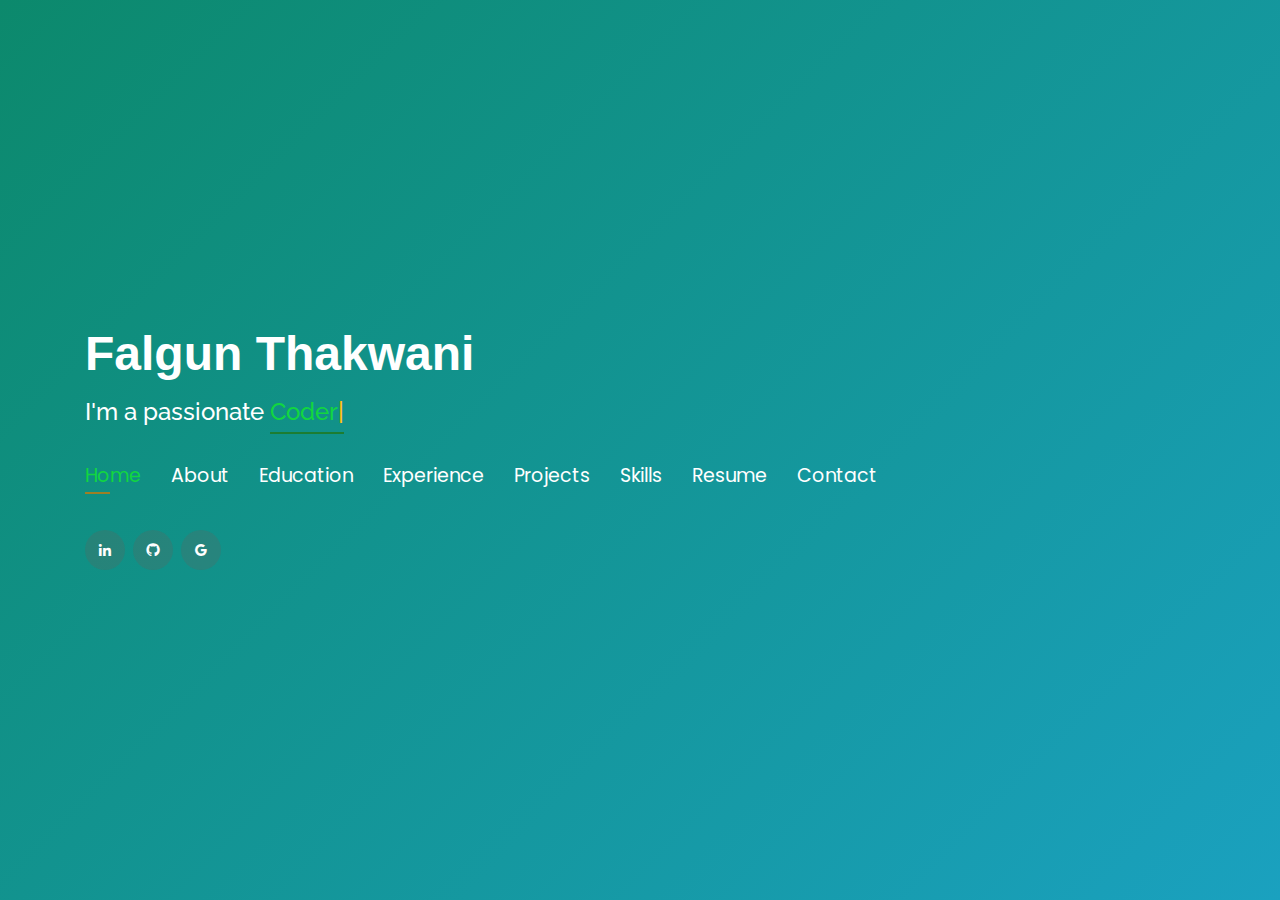
==== index.html @ c822a69e "initial commit" ====
<!DOCTYPE html>
<html lang="en">

<head>
  <!-- Google Tag Manager -->
  <script>(function(w,d,s,l,i){w[l]=w[l]||[];w[l].push({'gtm.start':
  new Date().getTime(),event:'gtm.js'});var f=d.getElementsByTagName(s)[0],
  j=d.createElement(s),dl=l!='dataLayer'?'&l='+l:'';j.async=true;j.src=
  'https://www.googletagmanager.com/gtm.js?id='+i+dl;f.parentNode.insertBefore(j,f);
  })(window,document,'script','dataLayer','GTM-5BB8W2X');</script>
  <!-- End Google Tag Manager -->
  <link rel="icon" type="image/png" href="/favicon.png"/>
  <meta charset="utf-8">
  <meta content="width=device-width, initial-scale=1.0" name="viewport">

  <title>Personal Portfolio</title>
  <meta content="" name="descriptison">
  <meta content="" name="keywords">

  <!-- Google Fonts -->
  <link href="https://fonts.googleapis.com/css?family=Open+Sans:300,300i,400,400i,600,600i,700,700i|Raleway:300,300i,400,400i,500,500i,600,600i,700,700i|Poppins:300,300i,400,400i,500,500i,600,600i,700,700i" rel="stylesheet">

  <!-- Vendor CSS Files -->
  <link href="assets/vendor/bootstrap/css/bootstrap.min.css" rel="stylesheet">
  <link href="assets/vendor/icofont/icofont.min.css" rel="stylesheet">
  <link href="assets/vendor/remixicon/remixicon.css" rel="stylesheet">
  <link href="assets/vendor/owl.carousel/assets/owl.carousel.min.css" rel="stylesheet">
  <link href="assets/vendor/boxicons/css/boxicons.min.css" rel="stylesheet">
  <link href="assets/vendor/venobox/venobox.css" rel="stylesheet">

  <!-- Template Main CSS File -->
  <link href="assets/css/style.css" rel="stylesheet">


  <!-- Global site tag (gtag.js) - Google Analytics -->
  <script async src="https://www.googletagmanager.com/gtag/js?id=UA-169007209-3"></script>
  <script>
    window.dataLayer = window.dataLayer || [];
    function gtag(){dataLayer.push(arguments);}
    gtag('js', new Date());

    gtag('config', 'UA-169007209-3');
  </script>



  <!-- =======================================================
  * Template Name: Personal - v2.1.0
  * Template URL: https://bootstrapmade.com/personal-free-resume-bootstrap-template/
  * Author: BootstrapMade.com
  * License: https://bootstrapmade.com/license/
  ======================================================== -->
</head>

<body>
  
  <!-- Google Tag Manager (noscript) -->
  <noscript><iframe src="https://www.googletagmanager.com/ns.html?id=GTM-5BB8W2X"
  height="0" width="0" style="display:none;visibility:hidden"></iframe></noscript>
  <!-- End Google Tag Manager (noscript) -->
  <!-- ======= Header ======= -->
  <header id="header" class="header-tops">

    <div class="container">

      <h1 ><a class="nameTitle" style="color:white"href="index.html">Falgun Thakwani</a></h1>
      <h2 style="color:#fff">I'm a passionate <span class="typing" style="color:#12D640"></span></h2>
      <nav class="nav-menu d-none d-lg-block">
        <ul>
          <li class="active"><a href="#header"> <span>Home</span></a></li>
          <li><a href="#about"><span>About</span></a></li>
          <li><a href="#education"> <span>Education</span></a></li>
          <li><a href="#experience"> <span>Experience</span></a></li>
<!--          <li><a href="#projects"> <span>Projects</span></a></li>-->
          <li><a href="#portfolio"> <span>Projects</span></a></li>
          <li><a href="#skills"> <span>Skills</span></a></li>
          <li><a href="https://drive.google.com/file/d/1S53fqMLomza-jRM2Pvq3qnu9PuC6pw16/view?usp=sharing" target="_blank"> <span>Resume</span></a></li>
          <!-- <li><a href="#links"> <span>Resume & Links</span></a></li> -->
          <li><a href="#contacts"> <span>Contact</span></a></li>

        </ul>
      </nav><!-- .nav-menu -->

      <div class="social-links">
          <a href="https://www.linkedin.com/in/falgun-thakwani-032118178/" target="_blank" class="linkedin"><i class="bx bxl-linkedin"></i></a>
          <a href="https://github.com/FalgunThakwani" target="_blank" class="github"><i class="bx bxl-github"></i></a>
          <a href="mailto:falgunthakwani@gmail.com" target="_blank" class="google"><i class="bx bxl-google"></i></a>

      </div>

    </div>
  </header><!-- End Header -->

  <!-- ======= About Section ======= -->
  <section id="about" class="about">

    <!-- ======= About Me ======= -->
    <div class="about-me container">

      <div class="section-title">
        <h2>About</h2>
      </div>

      <div class="row">
        <div class="col-lg-4" data-aos="fade-right">
          <img src="assets/img/971.jpg" class="img-fluid" alt="">
        </div>
        <div class="col-lg-8 pt-4 pt-lg-0 content" data-aos="fade-left">
          <p>Hi! I am a software developer with over 2 years of hands-on experience in the dynamic realms of .NET, C#, and Java development. I thrive in the dynamic world of IT, from conceptualization to delivery. My expertise encompasses the entire software development life cycle, and I take pride in designing and implementing scalable solutions to tackle complex challenges. Staying current with industry trends, I am dedicated to continuous improving my skills to deliver innovative and efficient solutions.
          </p>
          <div class="row">
            <div class="col-lg-6">
              <ul>
                <li><i class="icofont-rounded-right"></i> <strong>Birthday:</strong> 27 July 1999</li>
                <li><i class="icofont-rounded-right"></i> <strong>Phone:</strong> +1 902-448-8263</li>
              </ul>
            </div>
            <div class="col-lg-6">
              <ul>
                <li><i class="icofont-rounded-right"></i> <strong>City:</strong> Halifax, NS</li>
                <li><i class="icofont-rounded-right"></i> <strong>Email:</strong> falgunthakwani@gmail.com</li>
              </ul>
            </div>
          </div>
        </div>
      </div>

    </div><!-- End About Me -->

    <!-- ======= Interests ======= -->
    <div class="interests container">

      <div class="section-title">
        <h2>Interests</h2>
      </div>

      <div class="row">
        <div class="col-lg-3 col-md-4">
          <div class="icon-box">
            <i class="ri-global-line" style="color: #ffbb2c;"></i>
            <h3>Software Development</h3>
          </div>
        </div>
        <div class="col-lg-3 col-md-4 mt-4 mt-md-0">
          <div class="icon-box">
            <i class="ri-database-2-line" style="color: #5578ff;"></i>
            <h3>Database Management</h3>
          </div>
        </div>
        <div class="col-lg-3 col-md-4 mt-4 mt-md-0">
          <div class="icon-box">
            <i class="ri-camera-3-line" style="color: #e80368;"></i>
            <h3>Computer Vision</h3>
          </div>
        </div>
        <div class="col-lg-3 col-md-4 mt-4 mt-lg-0">
          <div class="icon-box">
            <i class="ri-english-input" style="color: #1c7d32;"></i>
            <h3>Web Designing</h3>
          </div>
        </div>
        <div class="col-lg-3 col-md-4 mt-4">
          <div class="icon-box">
            <i class="ri-code-s-slash-fill" style="color: #28a745;"></i>
            <h3>Software Engineering</h3>
          </div>
        </div>
        <div class="col-lg-3 col-md-4 mt-4">
          <div class="icon-box">
            <i class="ri-bar-chart-box-line" style="color: #f1081f;"></i>
            <h3>Design Patterns</h3>
          </div>
        </div>
        <div class="col-lg-3 col-md-4 mt-4">
          <div class="icon-box">
            <i class="ri-file-list-3-line" style="color: #47aeff;"></i>
            <h3>Algorithms</h3>
          </div>
        </div>
        <div class="col-lg-3 col-md-4 mt-4">
          <div class="icon-box">
            <i class="ri-image-line" style="color: #ffc107;"></i>
            <h3>Image Processing</h3>
          </div>
        </div>
      </div>

    </div><!-- End Interests -->
  </section><!-- End About Section -->



  <!-- ======= Education Section ======= -->
  <section id="education" class="services">
    <div class="container">
      <div class="section-title">
        <h2>Education</h2>
      </div>
      <div class="row">
        <div class="col-lg-12" data-aos="fade-up" style="display: inline-block;">


            <div class="col-md-4 mt-4 mt-md-0 icon-box" data-aos="fade-up" data-aos-delay="100" style="padding:0px 0px;padding-bottom: 5px;display: inline-block;">
              <img src="assets/img/education/max.jpg" class="img-fluid" alt="">
              <!-- <h4 style="text-align:left;"><a href="https://www.asu.edu/" target="_blank" style="color:#12d640">Arizona State University</a><br> </h4> -->
              <p style="text-align:left;color:#fff;padding: 5px 10px;"><em>Masters of Applied Computer Science</em></p>
              <h5 style="text-align:left;padding: 0px 10px;">September 2022 - January 2024</h5>
              <h6 style="text-align:left;color:#fff;padding: 0px 10px;">Relevant Coursework</h6>
              <ul style="text-align:left;color:#fff;">
                <li>Distributed Database Systems</li>
                <li>Cloud Computing</li>
                <li>Adv Topics in CS</li>
              </ul>
            </div>
            <div class="col-md-4 mt-4 mt-md-0 icon-box" data-aos="fade-up" data-aos-delay="100" style="padding:0px 0px;padding-bottom: 5px;display: inline-block;">
              <img src="assets/img/education/GTU.png" class="img-fluid" alt="">
              <!-- <h4 style="text-align:left;"><a href="https://ahduni.edu.in/" target="_blank" style="color:#12d640">Ahmedabad University</a><br> </h4> -->
              <p style="text-align:left;color:#fff;padding: 5px 10px;"><em>Bachelor of Computer Engineering</em></p>
              <h5 style="text-align:left;padding: 0px 10px;">June 2017 - July 2021</h5>
              <h6 style="text-align:left;color:#fff;padding: 0px 10px;">Relevant Coursework</h6>
              <ul style="text-align:left;color:#fff;">
                <li>Data Structures &amp; Algorithms</li>
                <li>Database Management Systems</li>
                <li>Operating Systems</li>
                <!-- <li>Algorithms &amp; Optimization for Big Data</li>
                <li>Machine Learning</li> -->
                <!-- <li>Computer Vision</li> -->
              </ul>
            </div>
          </div>
        </div>
      </div>


    <!--<div class="portfolio">
    <div class="container">
      <div class="section-title">
        <h2>Online Certification</h2>
      </div>

      <div class="row portfolio-container" style="position: relative; height: 437.75px;">

         <div class="col-lg-4 col-md-6 portfolio-item filter-app" style="position: absolute; left: 0px; top: 0px;">
          <div class="portfolio-wrap">
            <img src="assets/img/certification/stanford.jpg" class="img-fluid" alt="">
            <div class="portfolio-info">
              <h4>Machine Learning</h4>
              <div class="portfolio-links">
                <a href="https://www.coursera.org/account/accomplishments/certificate/2BTJ636Q2E93?utm_medium=certificate&amp;utm_source=link&amp;utm_campaign=copybutton_certificate/" target="_blank" title="Certificate"><i class="bx bx-link"></i></a>
              </div>
            </div>
           </div>
          </div>

        <div class="col-lg-4 col-md-6 portfolio-item filter-app" style="position: absolute; left: 370px; top: 0px;">
          <div class="portfolio-wrap">
            <img src="assets/img/certification/stanford.jpg" class="img-fluid" alt="">
            <div class="portfolio-info">
              <h4>Algorithms-Design and Analysis</h4>
              <div class="portfolio-links">
                <a href="https://www.coursera.org/account/accomplishments/certificate/6THRQXYE9EHZ?utm_medium=certificate&amp;utm_source=link&amp;utm_campaign=copybutton_certificate" target="_blank" title="Certificate"><i class="bx bx-link"></i></a>
              </div>
            </div>
          </div>
        </div>

        <div class="col-lg-4 col-md-6 portfolio-item filter-app" style="position: absolute; left: 740px; top: 0px;">
          <div class="portfolio-wrap">
            <img src="assets/img/certification/ucsd.jpg" class="img-fluid" alt="">
            <div class="portfolio-info">
              <h4>Algorithmic Toolbox</h4>
              <div class="portfolio-links">
                <a href="https://coursera.org/share/98bbfb990484fac370d5e5ed14334ea4" target="_blank" title="Certificate"><i class="bx bx-link"></i></a>
              </div>
            </div>
          </div>
        </div>

        <div class="col-lg-4 col-md-6 portfolio-item filter-project" style="position: absolute; left: 0px; top: 218.875px;">
          <div class="portfolio-wrap">
            <img src="assets/img/certification/ibm.jpg" class="img-fluid" alt="">
            <div class="portfolio-info">
              <h4>Deep Learning with Tensorflow</h4>
              <div class="portfolio-links">
                <a href="https://drive.google.com/file/d/1FSwPt19EzY_tpvqkE6igtLf3gccKcssC/view?usp=sharing" target="_blank" title="Certificate"><i class="bx bx-link"></i></a>
              </div>
            </div>
          </div>
        </div>

        <div class="col-lg-4 col-md-6 portfolio-item filter-project" style="position: absolute; left: 370px; top: 218.875px;">
          <div class="portfolio-wrap">
            <img src="assets/img/certification/ibm.jpg" class="img-fluid" alt="">
            <div class="portfolio-info">
              <h4>Machine Learning with Python</h4>
              <div class="portfolio-links">
                <a href="https://drive.google.com/file/d/1gimySw_NPzCJ54dqZ2j2wYyz-JDOg-S0/view?usp=sharing" target="_blank" title="Certificate"><i class="bx bx-link"></i></a>
              </div>
            </div>
          </div>
        </div>


        <div class="col-lg-4 col-md-6 portfolio-item filter-project" style="position: absolute; left: 740px; top: 218.875px;">
          <div class="portfolio-wrap">
            <img src="assets/img/certification/dai.jpg" class="img-fluid" alt="">
            <div class="portfolio-info">
              <h4>Neural Networks and Deep Learning</h4>
              <div class="portfolio-links">
                <a href="https://www.coursera.org/account/accomplishments/certificate/ELXZ6FE2BU7X?utm_medium=certificate&amp;utm_source=link&amp;utm_campaign=copybutton_certificate/" target="_blank" title="Certificate"><i class="bx bx-link"></i></a>
              </div>
            </div>
          </div>
        </div>

      </div>
    </div>
    </div>-->

  </section>
  <!-- End Education Section -->



  <!-- Start Experience Section -->

  <section id="experience" class="services">
    <div class="container">
      <div class="section-title">
        <h2>Experience</h2>
      </div>
      <div class="row">
          <div class="col-lg-12" data-aos="fade-up">
              <div class="col-md-12 mt-4 mt-md-0 icon-box" data-aos="fade-up" data-aos-delay="100">
                <h4 style="text-align:left;"><a href="https://beta.novascotia.ca/" style="color:#12d640">Government of Nova Scotia</a><br> </h4>
                <h5 style="text-align:left;">September 2023 - December 2023</h5>
                <p style="text-align:left;color:#fff"><em>Junior Application Co-op</em></p>
                <ul style="text-align:left;">
                  <li>Successfully led the migration of a legacy MS FoxPro project to a .NET 6 MVC web application written in C#, overseeing application architecture and database design.</li>
                  <li>Optimized SQL stored procedures and implemented transactions using Entity Framework, resulting in a 40% improvement in performance and enhanced data integrity.</li>
                  <li>Collaborated with UX/UI designers to implement responsive user interfaces using Angular, HTML5, CSS3, Bootstrap 5 and JavaScript.</li>
                </ul>
              </div>
              <div class="col-md-12 mt-4 mt-md-0 icon-box" data-aos="fade-up" data-aos-delay="100">
                <h4 style="text-align:left;"><a href="https://www.dal.ca/" style="color:#12d640">Dalhouise University</a><br> </h4>
                <h5 style="text-align:left;">January 2023 - May 2023</h5>
                <p style="text-align:left;color:#fff"><em>Graduate Teaching Assistant</em></p>
                <ul style="text-align:left;">
                  <li>Facilitated lab sessions focusing on essential topics such as CI/CD, Git, Spring Boot, TDD, and applying SOLID principles and design patterns.</li>
                  <li>Provided support by addressing students' queries, fostering a supportive learning environment, and guiding the development of efficient final full-stack projects.</li>
                </ul>
              </div>
              <div class="col-md-12 mt-4 mt-md-0 icon-box" data-aos="fade-up" data-aos-delay="100">
                <h4 style="text-align:left;"><a href="https://drevol.com/" style="color:#12d640">Drevol LLC</a><br> </h4>
                <h5 style="text-align:left;">July 2021 - August 2022</h5>
                <p style="text-align:left;color:#fff"><em>Software Engineer</em></p>
                <ul style="text-align:left;">
                  <li>Part of developing three data-centric applications using ASP.NET MVC 4, C# and JavaScript with AGILE/SCRUM methodology.
                  </li><li>  Integrated Azure services such as Active Directory, App Insights for application monitoring and App Service for application hosting.
                  </li><li>Revamped the existing front-end architecture using React.js, Redux for state management and React Router for dynamic navigation.
                  </li><li>Created a test environment for the cross-platform mobile app developed in Flutter, Dart unit test and integration testing with Firebase labs.</li>
                </ul>
              </div>
              <div class="col-md-12 mt-4 mt-md-0 icon-box" data-aos="fade-up" data-aos-delay="100">
                <h4 style="text-align:left;"><a href="https://namahsoftech.com/" target="_blank" style="color:#12d640">Namah Softech Pvt. Ltd.</a><br> </h4>
                <h5 style="text-align:left;">January 2021 - June 2021</h5>
                <p style="text-align:left;color:#fff"><em>Junior Developer Intern</em></p>
                <ul style="text-align:left;">
                  <li>Developed and maintained dynamic, responsive web applications using React.js.</li>
                  <li>Ensured cross-browser compatibility and responsive design by employing HTML5, CSS3, Bootstrap v4, and media queries, delivering a seamless user experience on various devices and browsers.</li>
                  <li>Document all related features and controls in the software's manual and help documentation.</li>
                </ul>
              </div>
          </div>
        </div>
    </div>
  </section>

  <!-- End Experience Section -->



  <!-- Start Project Section -->
  <section id="portfolio" class="portfolio">
    <div class="container">

      <div class="section-title">
        <h2>Projects</h2>
      </div>

      <div class="row">
        <div class="col-lg-12 d-flex justify-content-center">
          <ul id="portfolio-flters">
            <li data-filter="*" class="filter-active">All</li>
            <li data-filter=".filter-app">Web-App</li>
            <li data-filter=".filter-project">Project</li>
          </ul>
        </div>
      </div>

      <div class="row portfolio-container">

        <div class="col-lg-4 col-md-6 portfolio-item filter-app">
          <center><h4>Event Fiesta</h4></center>
          <div class="portfolio-wrap">
            <img src="assets/img/project/twitteranalysis.jpg" class="img-fluid" alt="">
            <div class="portfolio-info">
              <h4>Event Fiesta</h4>
              <div class="portfolio-links">
                <a href="projects/eventfiesta.html" data-gall="portfolioDetailsGallery" data-vbtype="iframe" class="venobox" title="Project Details"><i class="bx bx-info-circle"></i></a>
              </div>
            </div>
          </div>
        </div>

        <div class="col-lg-4 col-md-6 portfolio-item filter-app">
          <center><h4>Dalplex Recreational</h4></center>
          <div class="portfolio-wrap">
            <img src="assets/img/project/iras.jpeg" class="img-fluid" alt="">
            <div class="portfolio-info">
              <h4>Dalplex Recreational</h4>
              <div class="portfolio-links">
                <a href="projects/dalplex.html" data-gall="portfolioDetailsGallery" data-vbtype="iframe" class="venobox" title="Project Details"><i class="bx bx-info-circle"></i></a>
              </div>
            </div>
          </div>
        </div>

        <div class="col-lg-4 col-md-6 portfolio-item filter-app">
          <center><h4>Memories</h4></center>
          <div class="portfolio-wrap">
            <img src="assets/img/project/musicplayer.jpg" class="img-fluid" alt="">
            <div class="portfolio-info">
              <h4>Memories</h4>
              <div class="portfolio-links">
                <a href="projects/memories.html" data-gall="portfolioDetailsGallery" data-vbtype="iframe" class="venobox" title="Project Details"><i class="bx bx-info-circle"></i></a>
              </div>
            </div>
          </div>
        </div>

        <div class="col-lg-4 col-md-6 portfolio-item filter-app">
          <center><h4>Serverless Trivia Game</h4></center>
          <div class="portfolio-wrap">
            <img src="assets/img/project/recommender.jpg" class="img-fluid" alt="">
            <div class="portfolio-info">
              <h4>Serverless Trivia Game</h4>
              <div class="portfolio-links">
                <a href="projects/trivia.html" data-gall="portfolioDetailsGallery" data-vbtype="iframe" class="venobox" title="Project Details"><i class="bx bx-info-circle"></i></a>
              </div>
            </div>
          </div>
        </div>
        <div class="col-lg-4 col-md-6 portfolio-item filter-project">
          <!-- <br> -->
          <center><h4>Confidential Fetch</h4></center>
          <div class="portfolio-wrap">
            <img src="assets/img/project/resume.jpg" class="img-fluid" alt="">
            <div class="portfolio-info">
              <h4>Confidential Fetch</h4>
              <div class="portfolio-links">
                <a href="projects/cf.html" data-gall="portfolioDetailsGallery" data-vbtype="iframe" class="venobox" title="Project Details"><i class="bx bx-info-circle"></i></a>
              </div>
            </div>
          </div>
        </div>
      </div>
    </div>
  </section>

  <!-- End Project Section -->



  <!-- Start Skills Section -->

  <section id="skills" class="services">
    <div class="container">
      <div class="section-title">
        <h2>Skills</h2>
      </div>
      <div class="row">
        <div class="col-lg-12" data-aos="fade-up">
          <div class="col-md-12 mt-4 mt-md-0 icon-box" data-aos="fade-up" data-aos-delay="100" style="background: whitesmoke;">
            <h4 style="text-align:left;color:#12d640">Languages</h4>
                <p style="text-align:left;">
                  <img src="./assets/img/Skills/c--4.svg" alt="vectorlogo.zone" height="50" width="150">
                  <img src="./assets/img/Skills/java-4.svg" alt="vectorlogo.zone" height="50" width="150">
                  <img src="./assets/img/Skills/javascript-1.svg" alt="vectorlogo.zone" height="50" width="150">
                  <img src="./assets/img/Skills/html5-2.svg" alt="vectorlogo.zone" height="50" width="150">
                  <img src="./assets/img/Skills/css-4.svg" alt="vectorlogo.zone" height="50" width="150">
                </p>
            </div>
            <div class="col-md-12 mt-4 mt-md-0 icon-box" data-aos="fade-up" data-aos-delay="100" style="background:whitesmoke">
              <h4 style="text-align:left;color:#12d640">Databases</h4>
                  <p style="text-align:left;">
                    <img src="./assets/img/Skills/microsoft-sql-server-1.svg" alt="vectorlogo.zone" height="50" width="150">
                    <img src="./assets/img/Skills/mysql-logo.svg" alt="vectorlogo.zone" height="50" width="150">
                    <img src="./assets/img/Skills/mongodb-icon-2.svg" alt="vectorlogo.zone" height="50" width="150">
                    <img src="./assets/img/Skills/firebase-1.svg" alt="vectorlogo.zone" height="50" width="150">
                  </p>
              </div>
            <div class="col-md-12 mt-4 mt-md-0 icon-box" data-aos="lefade-up" data-aos-delay="100" style="background:whitesmoke">
              <h4 style="text-align:left;color:#12d640">Frameworks</h4>
                <p style="text-align:left;">
                  <img src="./assets/img/Skills/dot-net-core-7.svg" alt="vectorlogo.zone" height="50" width="150">
                  <img src="./assets/img/Skills/react-2.svg" alt="vectorlogo.zone" height="50" width="150">
                  <img src="./assets/img/Skills/angular-icon-1.svg" alt="vectorlogo.zone" height="50" width="150">
                  <img src="./assets/img/Skills/spring-3.svg" alt="vectorlogo.zone" height="50" width="150">
                  <img src="./assets/img/Skills/redux.svg" alt="vectorlogo.zone" height="50" width="150">
                  <img src="./assets/img/Skills/nodejs.svg" alt="vectorlogo.zone" height="50" width="150">
              </p>
          </div>
          <div class="col-md-12 mt-4 mt-md-0 icon-box" data-aos="lefade-up" data-aos-delay="100" style="background:whitesmoke">
              <h4 style="text-align:left;color:#12d640">Cloud</h4>
                <p style="text-align:left;">
                  <img src="./assets/img/Skills/aws-2.svg" alt="vectorlogo.zone" height="50" width="150">
                  <img src="./assets/img/Skills/microsoft-azure-2.svg" alt="vectorlogo.zone" height="50" width="150">
                  <img src="./assets/img/Skills/google-cloud-3.svg" alt="vectorlogo.zone" height="50" width="150">
                  <img src="./assets/img/Skills/devops-2.svg" alt="vectorlogo.zone" height="50" width="150">
                  <img src="./assets/img/Skills/jenkins.svg" alt="vectorlogo.zone" height="50" width="150">
                  <img src="./assets/img/Skills/docker.svg" alt="vectorlogo.zone" height="50" width="150">
                  
              </p>
          </div>
          <div class="col-md-12 mt-4 mt-md-0 icon-box" data-aos="lefade-up" data-aos-delay="100" style="background:whitesmoke">
            <h4 style="text-align:left;color:#12d640">Tools</h4>
              <p style="text-align:left;">
                <img src="./assets/img/Skills/git.svg" alt="vectorlogo.zone" height="50" width="150">
                <img src="./assets/img/Skills/postman.svg" alt="vectorlogo.zone" height="50" width="150">
                <img src="./assets/img/Skills/jira-1.svg" alt="vectorlogo.zone" height="50" width="150">
                <img src="./assets/img/Skills/Microsoft-365.svg" alt="vectorlogo.zone" height="50" width="150">
            </p>
        </div>
        </div>
      </div>
    </div>
  </section>

  <!-- End Skills Section -->




  <!-- Start Links section -->
  <section id="links" class="services">
    <div class="container">
      <div class="section-title">
        <h2>Resume & Links</h2>
      </div>
      <div class="row">
        <div class="col-md-3 mt-4 mt-md-0 icon-box" data-aos="fade-up" data-aos-delay="100">
          <a href="https://drive.google.com/file/d/1iHBNV2UkH5LkhAP-1hYRZ2Ez_BQ6g4S7/view?usp=sharing" target="_blank"><div class="icon"><i class="icofont-page"></i></div></a>
          <h4 class="title"><a href="https://drive.google.com/file/d/1iHBNV2UkH5LkhAP-1hYRZ2Ez_BQ6g4S7/view?usp=sharing" target="_blank">Resume</a></h4>
          <p class="description" style="color:#fff;">The link contains downloadable resume</p>
        </div>
        <div class="col-md-3 mt-4 mt-md-0 icon-box" data-aos="fade-up">
          <a href="https://github.com/rajaprerak/LeetCode_Problems" target="_blank"><div class="icon"><i class="icofont-link"></i></div></a>
          <h4 class="title"><a href="https://github.com/rajaprerak/LeetCode_Problems" target="_blank">LeetCode Repository</a></h4>
          <p class="description" style="color:#fff;"> The github repository contains leetcode problems solution in python.</p>
        </div>
        <!-- <div class="col-md-3 mt-4 mt-md-0 icon-box" data-aos="fade-up" data-aos-delay="100">
          <a href="https://techingenious.herokuapp.com/" target="_blank"><div class="icon"><i class="icofont-page"></i></div></a>
          <h4 class="title"><a href="https://techingenious.herokuapp.com/" target="_blank">Blog</a></h4>
          <p class="description" style="color:#fff;">Blog containing articles on AI, coding, development</p>
        </div> -->
      </div>
    </div>
  </section> <!--End Links Section -->


  <!-- Start Contact Section -->

  <section id="contacts" class="contact">
    <div class="container">

      <div class="section-title">
        <h2>Contact</h2>
      </div>

      <div class="row mt-2">

        <div class="col-md-6 d-flex align-items-stretch">
          <div class="info-box">
            <i class="bx bx-map"></i>
            <h3>Address</h3>
            <p>1333 South Park Street</p>
            <p>Halifax, NS B3J 2K9</p>
          </div>
        </div>

        <div class="col-md-6 mt-4 mt-md-0 d-flex align-items-stretch">
          <div class="info-box">
            <i class="bx bx-share-alt"></i>
            <h3>Social Profiles</h3>
            <div class="social-links">
              <a href="https://www.linkedin.com/in/falgun-thakwani-032118178/" target="_blank" class="linkedin"><i class="bx bxl-linkedin"></i></a>
              <a href="https://github.com/FalgunThakwani" target="_blank" class="github"><i class="bx bxl-github"></i></a>
              <a href="mailto:falgunthakwani@gmail.com" target="_blank" class="google"><i class="bx bxl-google"></i></a>

            </div>
          </div>
        </div>

        <div class="col-md-6 mt-4 d-flex align-items-stretch">
          <div class="info-box">
            <i class="bx bx-envelope"></i>
            <h3>Email</h3>
            <p>falgunthakwani@gmail.com</p>
            <p>fl700637@dal.ca</p>
          </div>
        </div>
        <div class="col-md-6 mt-4 d-flex align-items-stretch">
          <div class="info-box">
            <i class="bx bx-phone-call"></i>
            <h3>Contact</h3>
            <p>+1 902-448-8263</p>
          </div>
        </div>
      </div>
      <!-- <div id="sfczmlqxr5caww28rswrt8849ghbekgnh3j" ></div><script type="text/javascript" src="https://counter1.stat.ovh/private/counter.js?c=zmlqxr5caww28rswrt8849ghbekgnh3j&down=async" async></script><noscript><a href="https://www.freecounterstat.com" title="free web counter"><img src="https://counter1.stat.ovh/private/freecounterstat.php?c=zmlqxr5caww28rswrt8849ghbekgnh3j" border="0" title="free web counter" alt="free web counter" style="visibility: none;"></a></noscript> -->
    </div>
  </section>

  <!-- End Contact Section -->

  <!-- Vendor JS Files -->
  <script src="assets/vendor/jquery/jquery.min.js"></script>
  <script src="assets/vendor/bootstrap/js/bootstrap.bundle.min.js"></script>
  <script src="assets/vendor/jquery.easing/jquery.easing.min.js"></script>
  <script src="assets/vendor/php-email-form/validate.js"></script>
  <script src="assets/vendor/waypoints/jquery.waypoints.min.js"></script>
  <script src="assets/vendor/counterup/counterup.min.js"></script>
  <script src="assets/vendor/owl.carousel/owl.carousel.min.js"></script>
  <script src="assets/vendor/isotope-layout/isotope.pkgd.min.js"></script>
  <script src="assets/vendor/venobox/venobox.min.js"></script>
  <script src="assets/vendor/typed.js/typed.min.js"></script>
  <script type="text/javascript">
    var typed = new Typed('.typing',{
      strings: ["Coder", "Developer", "AI Enthusiast","Designer","Gamer"],
      loop: true,
      typeSpeed: 65,
      backSpeed: 65
    });
  </script>

  <!-- Template Main JS File -->
  <script src="assets/js/main.js"></script>

</body>

</html>
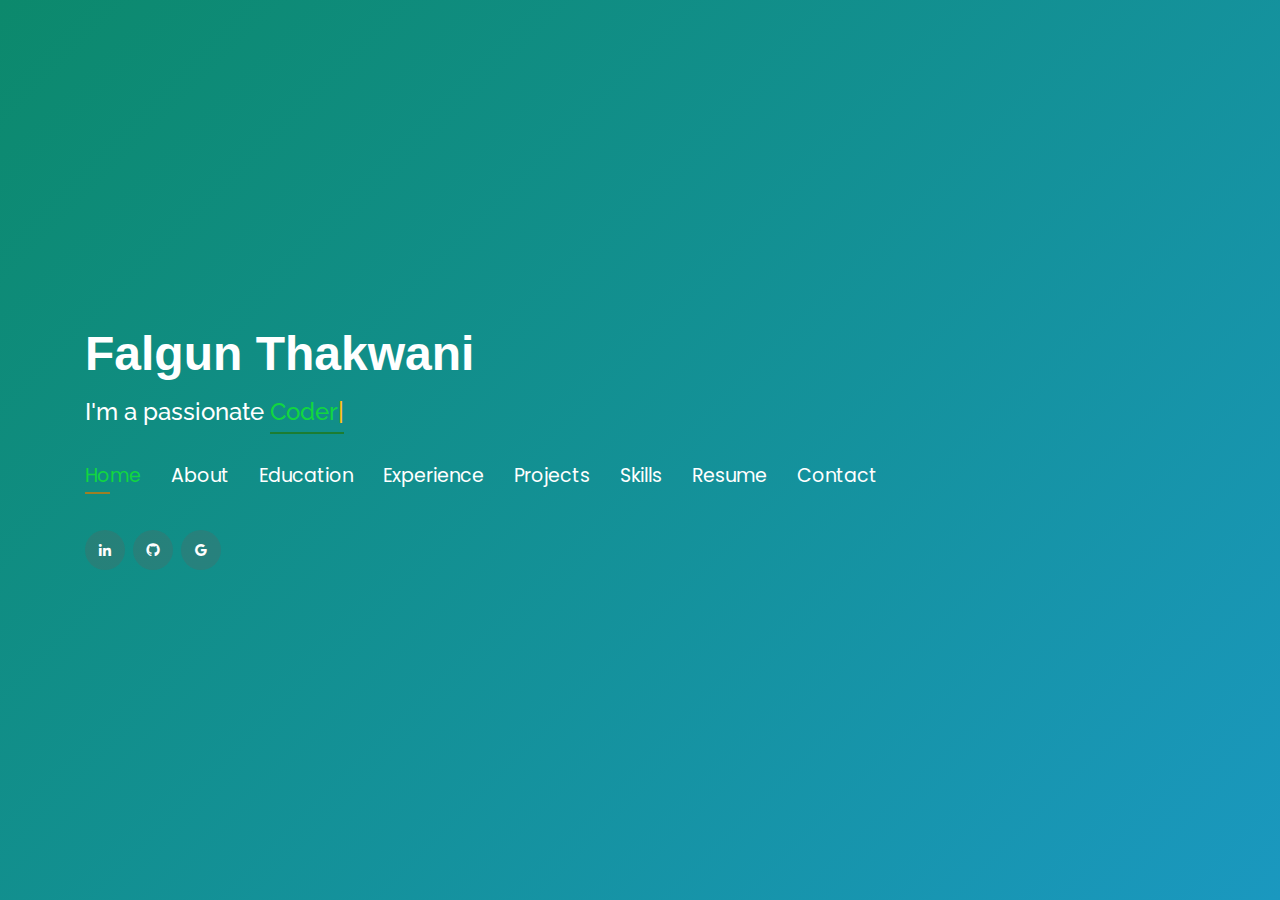
==== commit 2f4c5527: "Update Roles" ====
--- a/index.html
+++ b/index.html
@@ -74,7 +74,7 @@
 <!--          <li><a href="#projects"> <span>Projects</span></a></li>-->
           <li><a href="#portfolio"> <span>Projects</span></a></li>
           <li><a href="#skills"> <span>Skills</span></a></li>
-          <li><a href="https://drive.google.com/file/d/1S53fqMLomza-jRM2Pvq3qnu9PuC6pw16/view?usp=sharing" target="_blank"> <span>Resume</span></a></li>
+          <li><a href="https://drive.google.com/file/d/158iGxGj7CaUGF35uGp7QvPVeZ-N8pm5t/view?usp=sharing" target="_blank"> <span>Resume</span></a></li>
           <!-- <li><a href="#links"> <span>Resume & Links</span></a></li> -->
           <li><a href="#contacts"> <span>Contact</span></a></li>
 
@@ -203,8 +203,8 @@
             <div class="col-md-4 mt-4 mt-md-0 icon-box" data-aos="fade-up" data-aos-delay="100" style="padding:0px 0px;padding-bottom: 5px;display: inline-block;">
               <img src="assets/img/education/max.jpg" class="img-fluid" alt="">
               <!-- <h4 style="text-align:left;"><a href="https://www.asu.edu/" target="_blank" style="color:#12d640">Arizona State University</a><br> </h4> -->
-              <p style="text-align:left;color:#fff;padding: 5px 10px;"><em>Masters of Applied Computer Science</em></p>
-              <h5 style="text-align:left;padding: 0px 10px;">September 2022 - January 2024</h5>
+              <p style="text-align:left;color:#fff;padding: 5px 10px;"><em>September 2022 - January 2024</em></p>
+              <h5 style="text-align:left;padding: 0px 10px;">Masters of Computer Science</h5>
               <h6 style="text-align:left;color:#fff;padding: 0px 10px;">Relevant Coursework</h6>
               <ul style="text-align:left;color:#fff;">
                 <li>Distributed Database Systems</li>
@@ -215,8 +215,8 @@
             <div class="col-md-4 mt-4 mt-md-0 icon-box" data-aos="fade-up" data-aos-delay="100" style="padding:0px 0px;padding-bottom: 5px;display: inline-block;">
               <img src="assets/img/education/GTU.png" class="img-fluid" alt="">
               <!-- <h4 style="text-align:left;"><a href="https://ahduni.edu.in/" target="_blank" style="color:#12d640">Ahmedabad University</a><br> </h4> -->
-              <p style="text-align:left;color:#fff;padding: 5px 10px;"><em>Bachelor of Computer Engineering</em></p>
-              <h5 style="text-align:left;padding: 0px 10px;">June 2017 - July 2021</h5>
+              <p style="text-align:left;color:#fff;padding: 5px 10px;"><em>June 2017 - July 2021</em></p>
+              <h5 style="text-align:left;padding: 0px 10px;">Bachelor of Computer Engineering</h5>
               <h6 style="text-align:left;color:#fff;padding: 0px 10px;">Relevant Coursework</h6>
               <ul style="text-align:left;color:#fff;">
                 <li>Data Structures &amp; Algorithms</li>
@@ -333,18 +333,18 @@
           <div class="col-lg-12" data-aos="fade-up">
               <div class="col-md-12 mt-4 mt-md-0 icon-box" data-aos="fade-up" data-aos-delay="100">
                 <h4 style="text-align:left;"><a href="https://beta.novascotia.ca/" style="color:#12d640">Government of Nova Scotia</a><br> </h4>
-                <h5 style="text-align:left;">September 2023 - December 2023</h5>
-                <p style="text-align:left;color:#fff"><em>Junior Application Co-op</em></p>
+                <h5 style="text-align:left;">Junior Application Co-op</h5>
+                <p style="text-align:left;color:#fff"><em>September 2023 - December 2023</em></p>
                 <ul style="text-align:left;">
                   <li>Successfully led the migration of a legacy MS FoxPro project to a .NET 6 MVC web application written in C#, overseeing application architecture and database design.</li>
-                  <li>Optimized SQL stored procedures and implemented transactions using Entity Framework, resulting in a 40% improvement in performance and enhanced data integrity.</li>
-                  <li>Collaborated with UX/UI designers to implement responsive user interfaces using Angular, HTML5, CSS3, Bootstrap 5 and JavaScript.</li>
+                  <li>Optimized SQL stored procedures and implemented transactions using Entity Framework, resulting in a 23%% improvement in performance and enhanced data integrity.</li>
+                  <li>Automated a 40+ field web form by introducing a form upload feature, saving hundreds of manual work hours.</li>
                 </ul>
               </div>
               <div class="col-md-12 mt-4 mt-md-0 icon-box" data-aos="fade-up" data-aos-delay="100">
                 <h4 style="text-align:left;"><a href="https://www.dal.ca/" style="color:#12d640">Dalhouise University</a><br> </h4>
-                <h5 style="text-align:left;">January 2023 - May 2023</h5>
-                <p style="text-align:left;color:#fff"><em>Graduate Teaching Assistant</em></p>
+                <h5 style="text-align:left;">Graduate Teaching Assistant</h5>
+                <p style="text-align:left;color:#fff"><em>January 2023 - May 2023</em></p>
                 <ul style="text-align:left;">
                   <li>Facilitated lab sessions focusing on essential topics such as CI/CD, Git, Spring Boot, TDD, and applying SOLID principles and design patterns.</li>
                   <li>Provided support by addressing students' queries, fostering a supportive learning environment, and guiding the development of efficient final full-stack projects.</li>
@@ -352,19 +352,19 @@
               </div>
               <div class="col-md-12 mt-4 mt-md-0 icon-box" data-aos="fade-up" data-aos-delay="100">
                 <h4 style="text-align:left;"><a href="https://drevol.com/" style="color:#12d640">Drevol LLC</a><br> </h4>
-                <h5 style="text-align:left;">July 2021 - August 2022</h5>
-                <p style="text-align:left;color:#fff"><em>Software Engineer</em></p>
+                <h5 style="text-align:left;">Software Engineer</h5>
+                <p style="text-align:left;color:#fff"><em>July 2021 - August 2022</em></p>
                 <ul style="text-align:left;">
-                  <li>Part of developing three data-centric applications using ASP.NET MVC 4, C# and JavaScript with AGILE/SCRUM methodology.
-                  </li><li>  Integrated Azure services such as Active Directory, App Insights for application monitoring and App Service for application hosting.
-                  </li><li>Revamped the existing front-end architecture using React.js, Redux for state management and React Router for dynamic navigation.
-                  </li><li>Created a test environment for the cross-platform mobile app developed in Flutter, Dart unit test and integration testing with Firebase labs.</li>
+                  <li>Built Restful APIs in ASP.NET 4 for a food delivery application, supporting over 1000 concurrent user requests resulting in a 12% increase in data processing speed. 
+                  </li><li> Initiated the deployment and monitoring of three in-house tools focused on automating QA processes and incident management, resulting in a streamlined facilitation of QA workflows and increased incident response. 
+                  </li><li>Introduced Redux in React.js web app, achieving a 9% reduction in overall load time through streamlined bundle size and effective caching techniques. 
+                  </li><li>Integrated Azure services such as Active Directory for uniform authentication across all in-house tools and App Insights to report critical bugs, resulting in a faster issue resolution. </li>
                 </ul>
               </div>
               <div class="col-md-12 mt-4 mt-md-0 icon-box" data-aos="fade-up" data-aos-delay="100">
                 <h4 style="text-align:left;"><a href="https://namahsoftech.com/" target="_blank" style="color:#12d640">Namah Softech Pvt. Ltd.</a><br> </h4>
-                <h5 style="text-align:left;">January 2021 - June 2021</h5>
-                <p style="text-align:left;color:#fff"><em>Junior Developer Intern</em></p>
+                <h5 style="text-align:left;">Junior Developer Intern</h5>
+                <p style="text-align:left;color:#fff"><em>January 2021 - June 2021</em></p>
                 <ul style="text-align:left;">
                   <li>Developed and maintained dynamic, responsive web applications using React.js.</li>
                   <li>Ensured cross-browser compatibility and responsive design by employing HTML5, CSS3, Bootstrap v4, and media queries, delivering a seamless user experience on various devices and browsers.</li>
@@ -550,8 +550,8 @@
       </div>
       <div class="row">
         <div class="col-md-3 mt-4 mt-md-0 icon-box" data-aos="fade-up" data-aos-delay="100">
-          <a href="https://drive.google.com/file/d/1iHBNV2UkH5LkhAP-1hYRZ2Ez_BQ6g4S7/view?usp=sharing" target="_blank"><div class="icon"><i class="icofont-page"></i></div></a>
-          <h4 class="title"><a href="https://drive.google.com/file/d/1iHBNV2UkH5LkhAP-1hYRZ2Ez_BQ6g4S7/view?usp=sharing" target="_blank">Resume</a></h4>
+          <a href="https://drive.google.com/file/d/158iGxGj7CaUGF35uGp7QvPVeZ-N8pm5t/view?usp=sharing" target="_blank"><div class="icon"><i class="icofont-page"></i></div></a>
+          <h4 class="title"><a href="https://drive.google.com/file/d/158iGxGj7CaUGF35uGp7QvPVeZ-N8pm5t/view?usp=sharing" target="_blank">Resume</a></h4>
           <p class="description" style="color:#fff;">The link contains downloadable resume</p>
         </div>
         <div class="col-md-3 mt-4 mt-md-0 icon-box" data-aos="fade-up">
--- a/assets/css/style.css
+++ b/assets/css/style.css
@@ -12,9 +12,9 @@
   font-family: "Open Sans", sans-serif;
   color: #fff;
   position: relative;
-  background: linear-gradient(-45deg, #e46a45, #e5377a, #1fa9db, #0c896c);
+  background: linear-gradient(-45deg, #c33d14, #c510b9, #1f9ddb, #0c896c);
 	background-size: 400% 400%;
-	animation: gradient 5s ease infinite;
+	animation: gradient 4s ease infinite;
   height: 100vh;
 }
 @keyframes gradient {
